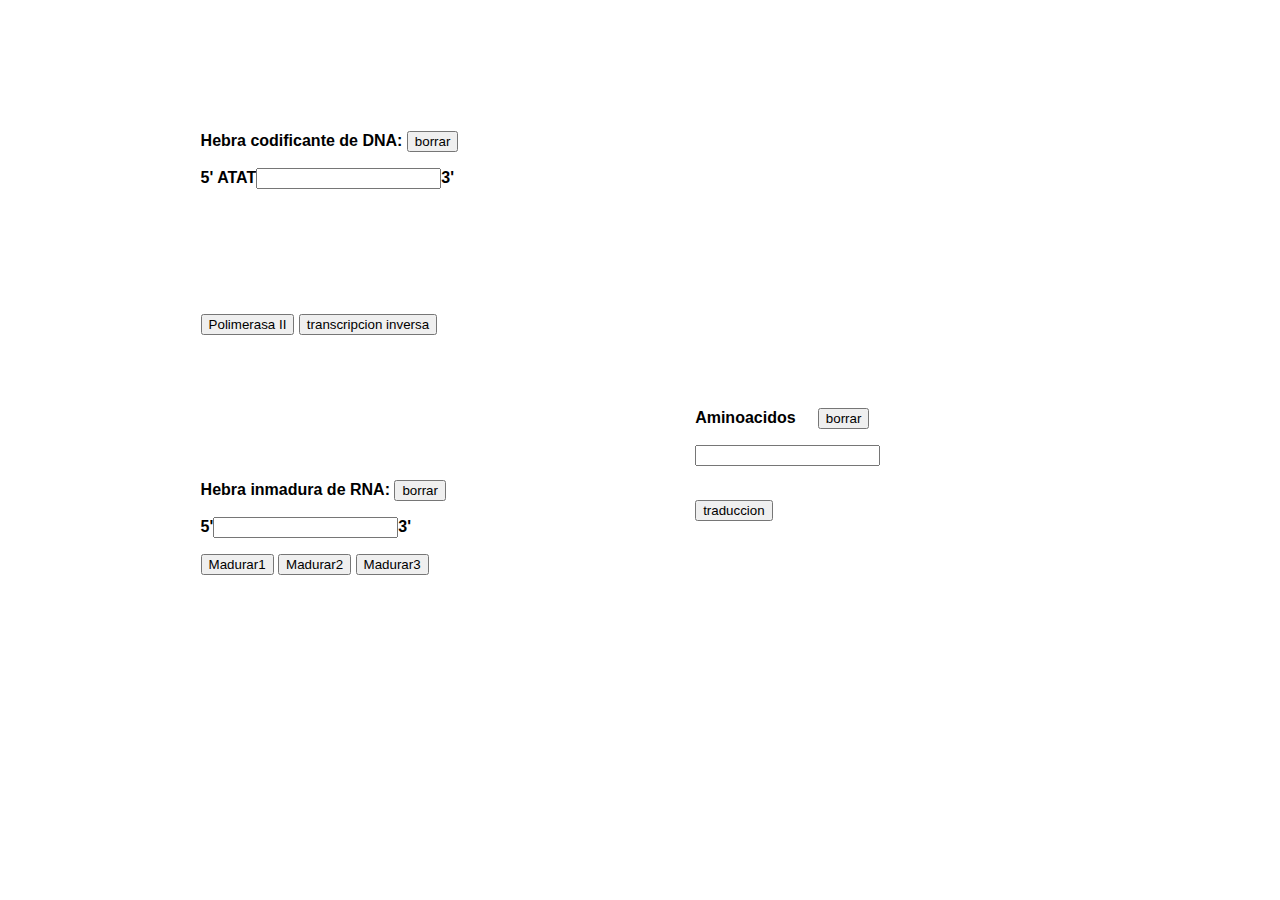
==== index.htm @ 8d82da81 "adn3" ====
<!DOCTYPE HTML PUBLIC>
<html>
<head>
	  
<meta http-equiv="Content-Type" content="text/html; charset=UTF8">
   <title>QDNA TranscripcionQ</title>
<link href="../cybert.css" rel="stylesheet" type="text/css">
<link rel="icon" href="https://image.flaticon.com/icons/png/128/3325/3325069.png">
<link href="css/estilos.css" rel="stylesheet" type="text/css">
<script src="js/messages_es.js" type="text/javascript"></script>
<script src="js/logica2.js" type="text/javascript"></script>
<script src="js/logica.js" type="text/javascript"></script>
<script type="text/javascript">
function gid(x) { return document.getElementById(x); }
function translatePlus(x) {
	if ( gid('detectaIni').checked ) {
		x = x.substring(x.indexOf('AUG'));
	}
	x = transLate(x);
	if ( gid('detectaFin').checked ) {
		x = x.substring(0,x.indexOf('.')+1);
	}
	return x;
}
</script>
<style type="text/css">
td>p { margin-top:0; }
textarea { width:75ex; }
</style>
</head>
<!-- Bootstrap CSS -->
    <link rel="stylesheet" href="https://cdn.jsdelivr.net/npm/bootstrap@4.5.3/dist/css/bootstrap.min.css" integrity="sha384-TX8t27EcRE3e/ihU7zmQxVncDAy5uIKz4rEkgIXeMed4M0jlfIDPvg6uqKI2xXr2" crossorigin="anonymous">
<body class="trans">
<div align="center"><h1>Transcripcion y Traduccion</h1></div>
<div align="center">
<form>
<center><table width="70%" height="70%" align="center" valign="middle" style="margin: 0 auto;">
	 <tbody class="foto" background="https://portalacademico.cch.unam.mx/sites/default/files/b1u2oa12p03-21.jpg">
  <tr>
	
	<td colspan="2">
	  <b><p id="titDNA">Hebra codificante de DNA: 
			<input class="btn btn btn-danger" type="button" value="borrar" onClick="this.form.geneString.value=''" id="cifrar" onkeypress="return isText(event)">
	  </p>
	  <!-- este era el que estaba primero<textarea name="geneString" rows="7" cols="45"></textarea>-->
	  <p>5' ATAT<input type="text" id="txt" onkeypress="return isText(event)" name="geneString">3'</p></b>


	</td>

  </tr>

  <tr>
    
	<td >
	<br><input type="button" value="Polimerasa II" 
		onClick="this.form.messageString.value=tranScribe(this.form.geneString.value)"  class="btn btn btn-primary">
		<input type="button" value="transcripcion inversa" 
		onClick="this.form.geneString.value=revTranScribe(this.form.messageString.value)" class="btn btn btn-success">
	<br>
	</td>
	<!--<td class="toCtr">
	<input type="button" value="transcripcion inversa" 
		onClick="this.form.geneString.value=revTranScribe(this.form.messageString.value)">
	
	</td>-->

	<td rowspan="2">
		<!-- Este tambien es de texto <textarea name="proteinString" rows="7" cols="45"></textarea>-->
		 <b><p id="titProt">Aminoacidos &nbsp; &nbsp; <input class="btn btn btn-danger" type="button" value="borrar" onClick="this.form.proteinString.value=''"></p>
		 <p><input type="text" id="txt" onkeypress="return isText(event)" name="proteinString" readonly="true"></p>
		 <br><input type="button" value="traduccion" onClick="this.form.proteinString.value=translatePlus(this.form.messageString.value)" class="btn btn btn-success"><br>
	  
			
	  </p></b>
	</td>


  </tr>

  <tr>
	<!--<td>
	<p class="toCtr"><span class="RNA">RNA</span> (<span class="RNA">r</span>ibo<span class="RNA">n</span>ucleic
	<span class="RNA">a</span>cid;
	<br>Acido ribonucleico o ARN)
	</p>
	<ul>
	<li>el RNA mensajero (mRNA) es una copia temporal de la secuencia
	del gen en la cual esta codificada la proteina. </li>
	</ul>
	</td>-->
	
	<td colspan="2">
	  <b><p id="titRNA">Hebra inmadura de RNA: 
			<input class="btn btn btn-danger" type="button" value="borrar" onClick="this.form.messageString.value=''" onkeypress="return isText(event)">
	</p>
	<!-- TAmbbien se quita <textarea name="messageString" rows="7" cols="45"></textarea>-->
	 <p>5'<input type="text" id="txt2" onkeypress="return isText2(event)" name="messageString">3'</p>
	 <input class="btn btn btn-info" type="button" id="btn1" value="Madurar1" onkeypress="return isText(event)" onclick="cambiarboton()">
	 <input class="btn btn btn-info" type="button" id="btn2" value="Madurar2" onkeypress="return isText(event)" onclick="cambiarboton2()">
	 <input class="btn btn btn-info" type="button" id="btn3" value="Madurar3" onkeypress="return isText(event)" onclick="cambiarboton3()">
	 
	</b>
	</td>
	
  </tr>

  <tr>
	<td></td>

	<td colspan="2" class="toCtr">
	<!--<br><input type="button" value="traduccion" onClick="this.form.proteinString.value=translatePlus(this.form.messageString.value)" class="btn btn btn-success"><br>-->
	
	<div class="peque">
	  <div style="white-space:nowrap;">
		<input type="checkbox" id="detectaIni" onChange="this.form.proteinString.value=translatePlus(this.form.messageString.value)" hidden="true"><!--detectar codón de inicio-->
	  </div>
	  <div style="white-space:nowrap;">
	<input type="checkbox" id="detectaFin" onChange="this.form.proteinString.value=translatePlus(this.form.messageString.value)" hidden="true" readonly="true"><!--detectar codón de terminación-->
	  </div>
	</div>
	</td>
  </tr>

</table></center>
</form>
</div>
<footer>
	<font color="white">
	QCC
	</font>
</footer>
<script>
       function isText(evt) {
            evt = (evt) ? evt : window.event;
            var charCode = (evt.which) ? evt.which : evt.keyCode;
            if (charCode == 65 || charCode == 67 || charCode == 71 || charCode == 84 || charCode == 97 || charCode == 99 || charCode == 103 || charCode == 116) {
                return true;
            }
            return false;
        }
        function isText2(evt) {
            evt = (evt) ? evt : window.event;
            var charCode = (evt.which) ? evt.which : evt.keyCode;
            if (charCode == 65 || charCode == 67 || charCode == 71 || charCode == 85 || charCode == 97 || charCode == 99 || charCode == 103 || charCode == 117) {
                return true;
            }
            return false;
        }
       function isNumber(evt) {
           evt = (evt) ? evt : window.event;
           var charCode = (evt.which) ? evt.which : evt.keyCode;
           if (charCode > 31 && (charCode < 48 || charCode > 57)) {
               return false;
           }
           return true;
        }
  </script>
  
</body>
</html>
---- css/estilos.css ----
body {

/* Ubicación de la imagen */

background-image: url("https://preview.free3d.com/img/2015/10/2174852512811582472/58l2fzsk-900.jpg");

/* Para dejar la imagen de fondo centrada, vertical y

horizontalmente */

background-position: center center;


/* Para que la imagen de fondo no se repita */

background-repeat: no-repeat;

/* La imagen se fija en la ventana de visualización para que la altura de la imagen no supere a la del contenido */

background-attachment: fixed;

/* La imagen de fondo se reescala automáticamente con el cambio del ancho de ventana del navegador */

background-size: cover;

/* Se muestra un color de fondo mientras se está cargando la imagen

de fondo o si hay problemas para cargarla */

background-color: #66999;
font-family: -apple-system, BlinkMacSystemFont, sans-serif; 

}
p,h3,button{
	color: black;
	bold;

}
h1{
	color: white;
	bold;
}
footer {
  text-align: center;
  position: absolute;
  bottom: 0;
  width: 100%;
  height: 40px;
  color: yellow;
}
#content {
    
    height: 150px;
    width: 150px;
    margin: 150px;
}
#content .foto {
    max-height:150px;
    max-width:150px;
}
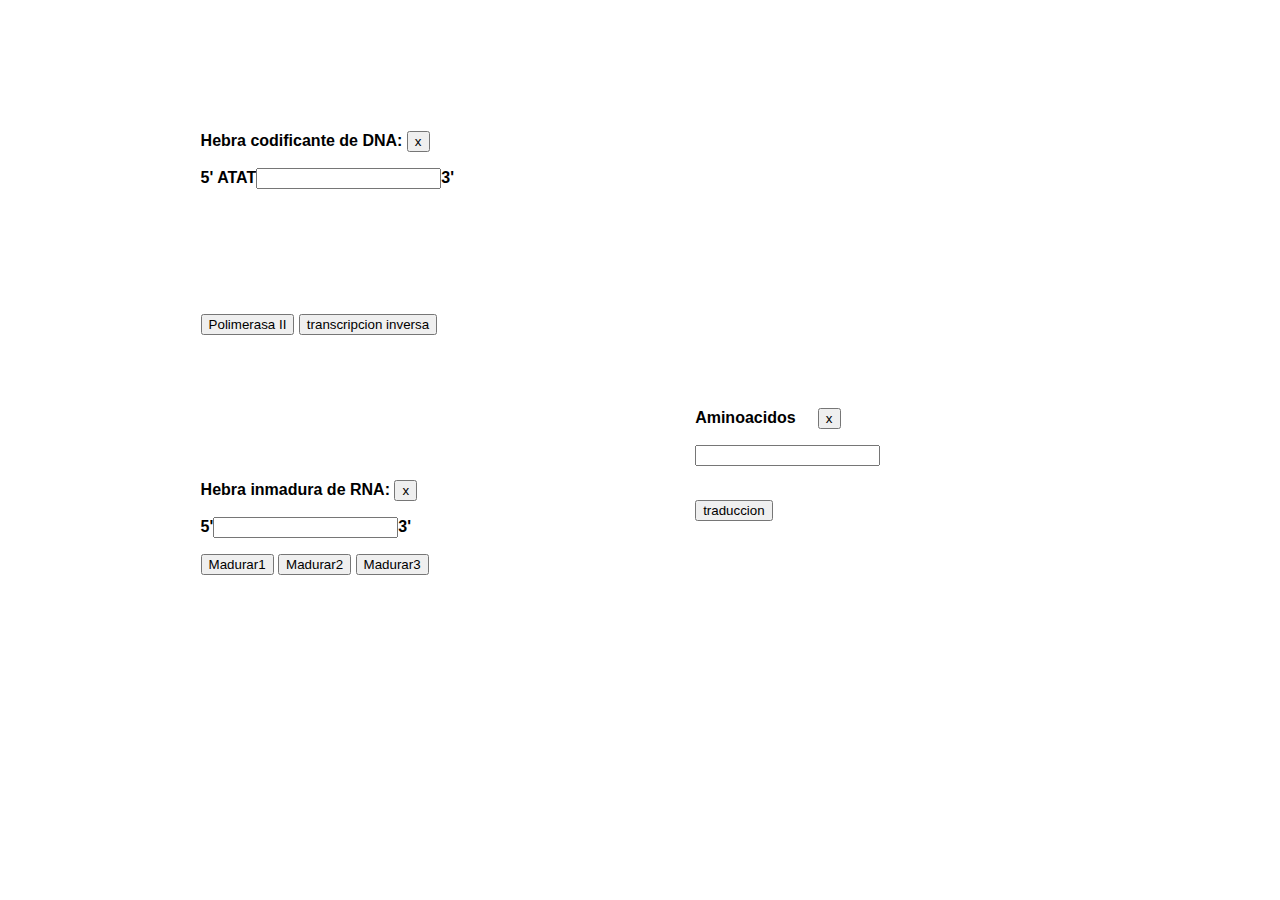
==== commit c5064f94: "Update index.htm" ====
--- a/index.htm
+++ b/index.htm
@@ -40,7 +40,7 @@
 	
 	<td colspan="2">
 	  <b><p id="titDNA">Hebra codificante de DNA: 
-			<input class="btn btn btn-danger" type="button" value="borrar" onClick="this.form.geneString.value=''" id="cifrar" onkeypress="return isText(event)">
+			<input class="btn btn btn-danger" type="button" value="x" onClick="this.form.geneString.value=''" id="cifrar" onkeypress="return isText(event)">
 	  </p>
 	  <!-- este era el que estaba primero<textarea name="geneString" rows="7" cols="45"></textarea>-->
 	  <p>5' ATAT<input type="text" id="txt" onkeypress="return isText(event)" name="geneString">3'</p></b>
@@ -67,7 +67,7 @@
 
 	<td rowspan="2">
 		<!-- Este tambien es de texto <textarea name="proteinString" rows="7" cols="45"></textarea>-->
-		 <b><p id="titProt">Aminoacidos &nbsp; &nbsp; <input class="btn btn btn-danger" type="button" value="borrar" onClick="this.form.proteinString.value=''"></p>
+		 <b><p id="titProt">Aminoacidos &nbsp; &nbsp; <input class="btn btn btn-danger" type="button" value="x" onClick="this.form.proteinString.value=''"></p>
 		 <p><input type="text" id="txt" onkeypress="return isText(event)" name="proteinString" readonly="true"></p>
 		 <br><input type="button" value="traduccion" onClick="this.form.proteinString.value=translatePlus(this.form.messageString.value)" class="btn btn btn-success"><br>
 	  
@@ -92,7 +92,7 @@
 	
 	<td colspan="2">
 	  <b><p id="titRNA">Hebra inmadura de RNA: 
-			<input class="btn btn btn-danger" type="button" value="borrar" onClick="this.form.messageString.value=''" onkeypress="return isText(event)">
+			<input class="btn btn btn-danger" type="button" value="x" onClick="this.form.messageString.value=''" onkeypress="return isText(event)">
 	</p>
 	<!-- TAmbbien se quita <textarea name="messageString" rows="7" cols="45"></textarea>-->
 	 <p>5'<input type="text" id="txt2" onkeypress="return isText2(event)" name="messageString">3'</p>
